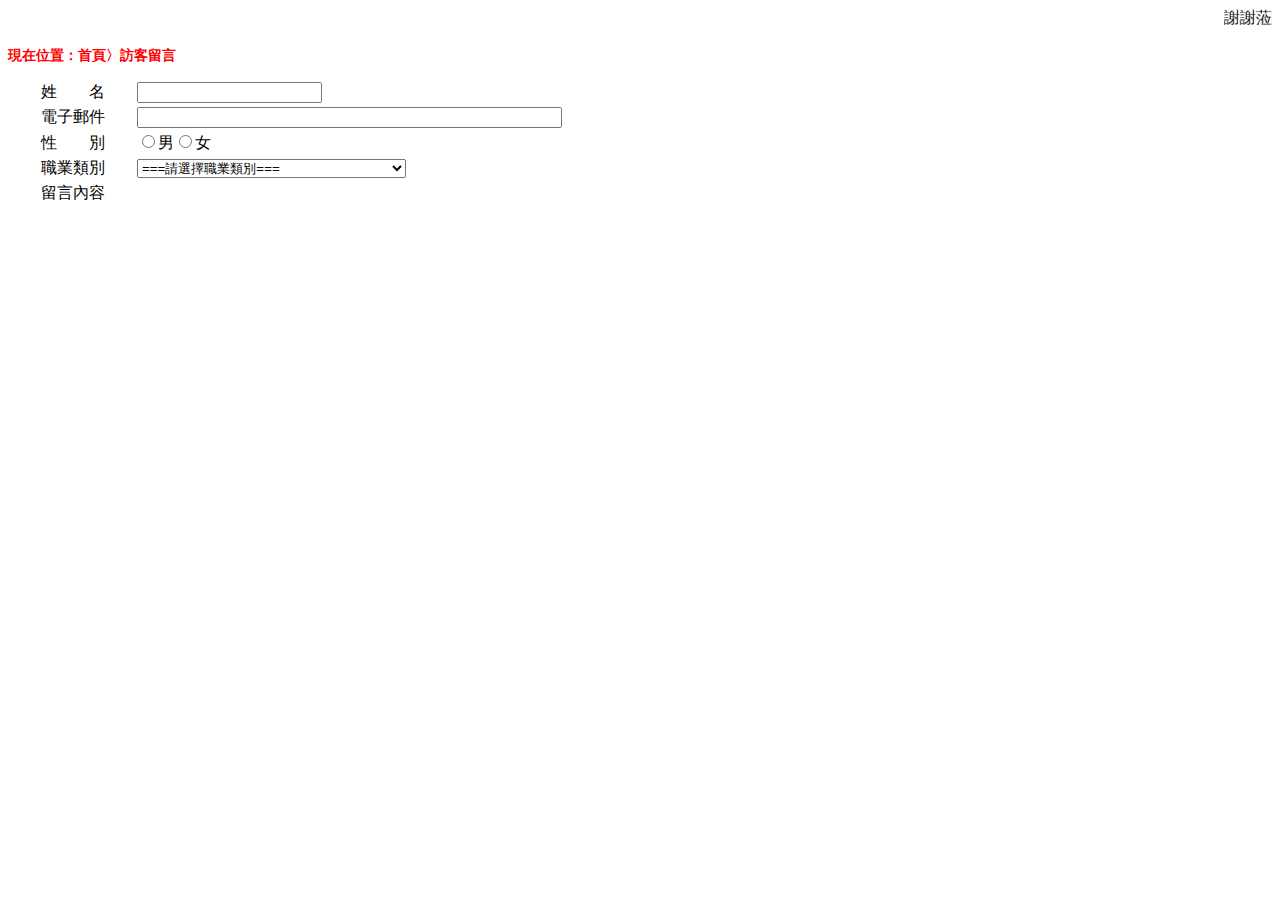
==== web09/results/msgboard.html @ c3fa7d96 "丙級試題第二題" ====
<!DOCTYPE html >
<html xmlns="http://www.w3.org/1999/xhtml">
<head>
	<meta http-equiv="Content-Type" content="text/html; charset=utf-8" />
	<title>運動廣場連結網</title>
	<style>
		.p1{
			font-size:14px;
			font-family:"標楷體";
			color:#FF0000;
			font-weight:bolder;	
		}
		#t1{
			border:1px;
			margin:2px;
			border-color:#000000;
			width:700px;
			text-align:center;
		}
    </style>
</head>
<body>
	<marquee>謝謝蒞臨本網站，請給予我們支持、鼓勵與建言……</marquee>
	<p class="p1">現在位置：首頁〉訪客留言</p>
	<table id="t1">
		<tr>
			<td width="120px">姓　　名</td>
			<td align="left"><input type="text" size="20" /></td>
		</tr>
		<tr>
			<td>電子郵件</td>
			<td align="left"><input type="text" size="50" /></td>
		</tr>
		<tr>
			<td>性　　別</td>
			<td align="left"><input type="radio"  name="sex" selected />男<input type="radio" name="sex" />女</td>
		</tr>
		<tr><td>職業類別</td>
			<td align="left">
				<select name="career">
					<option >===請選擇職業類別===</option>
					<option value="1">現役軍人</option>
					<option value="2">民意代表、行政主管、企業主管及經理人員</option>
					<option value="3">專業人員</option>
					<option value="4 ">技術員及助理專業人員</option>
					<option value="5 ">事務工作人員</option>
					<option value="6 ">服務工作人員及售貨員</option>
					<option value="7 ">農、林、漁、牧工作人員</option>
					<option value="8 ">技術工及有關工作人員</option>
					<option value="9 ">機械設備操作工及組裝工</option>
					<option value="10">非技術工及體力工</option>
				</select>
			</td>
		</tr>
		<tr>
			<td>留言內容</td>
			<td align="left"></td>
		</tr>
		<tr>
			<td></td>
			<td></td>
		</tr>
	</table>

</body>

</html>
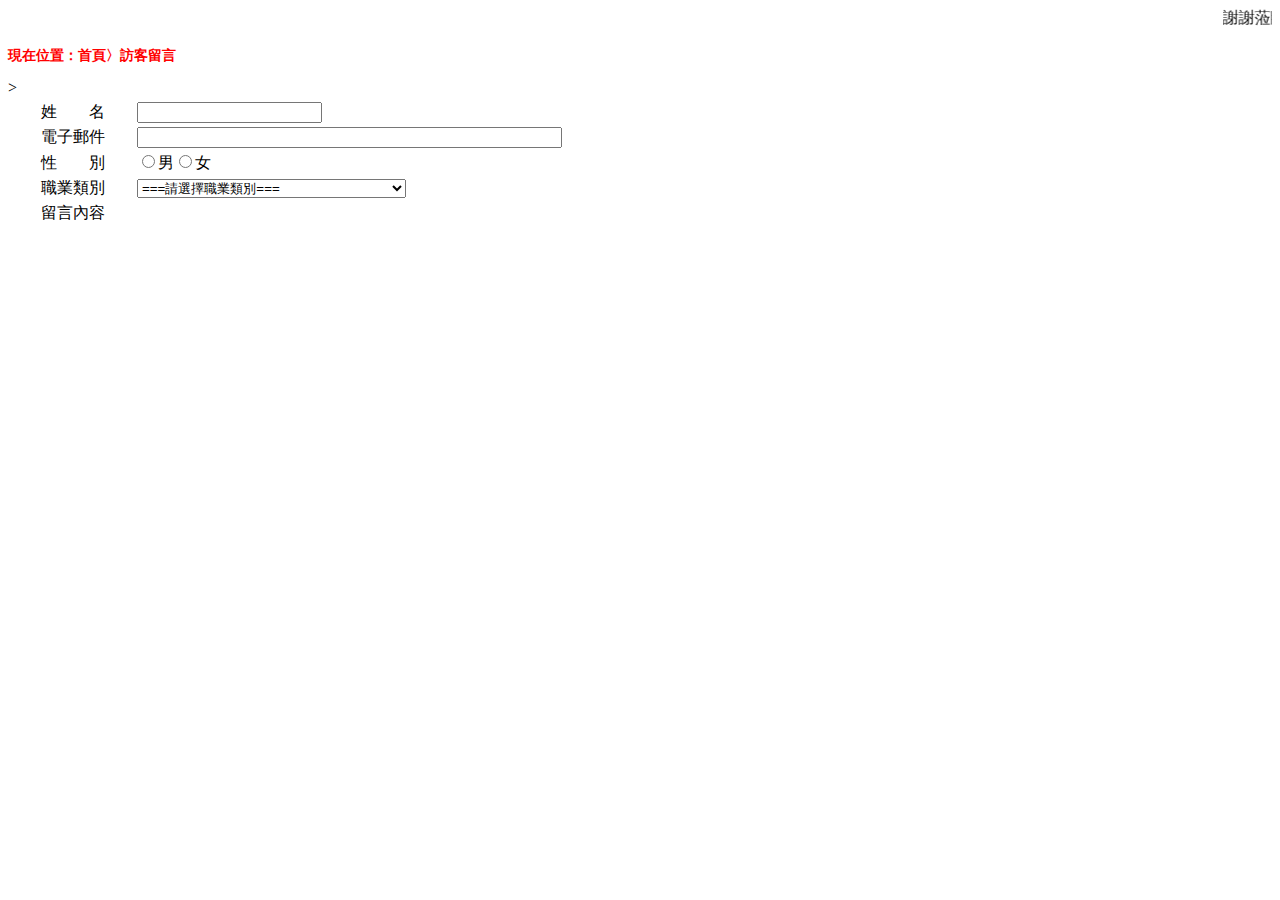
==== commit ddb4549a: "新增style border=1" ====
--- a/web09/results/msgboard.html
+++ b/web09/results/msgboard.html
@@ -22,7 +22,7 @@
 <body>
 	<marquee>謝謝蒞臨本網站，請給予我們支持、鼓勵與建言……</marquee>
 	<p class="p1">現在位置：首頁〉訪客留言</p>
-	<table id="t1">
+	<table id="t1" <style border:1px>> 
 		<tr>
 			<td width="120px">姓　　名</td>
 			<td align="left"><input type="text" size="20" /></td>
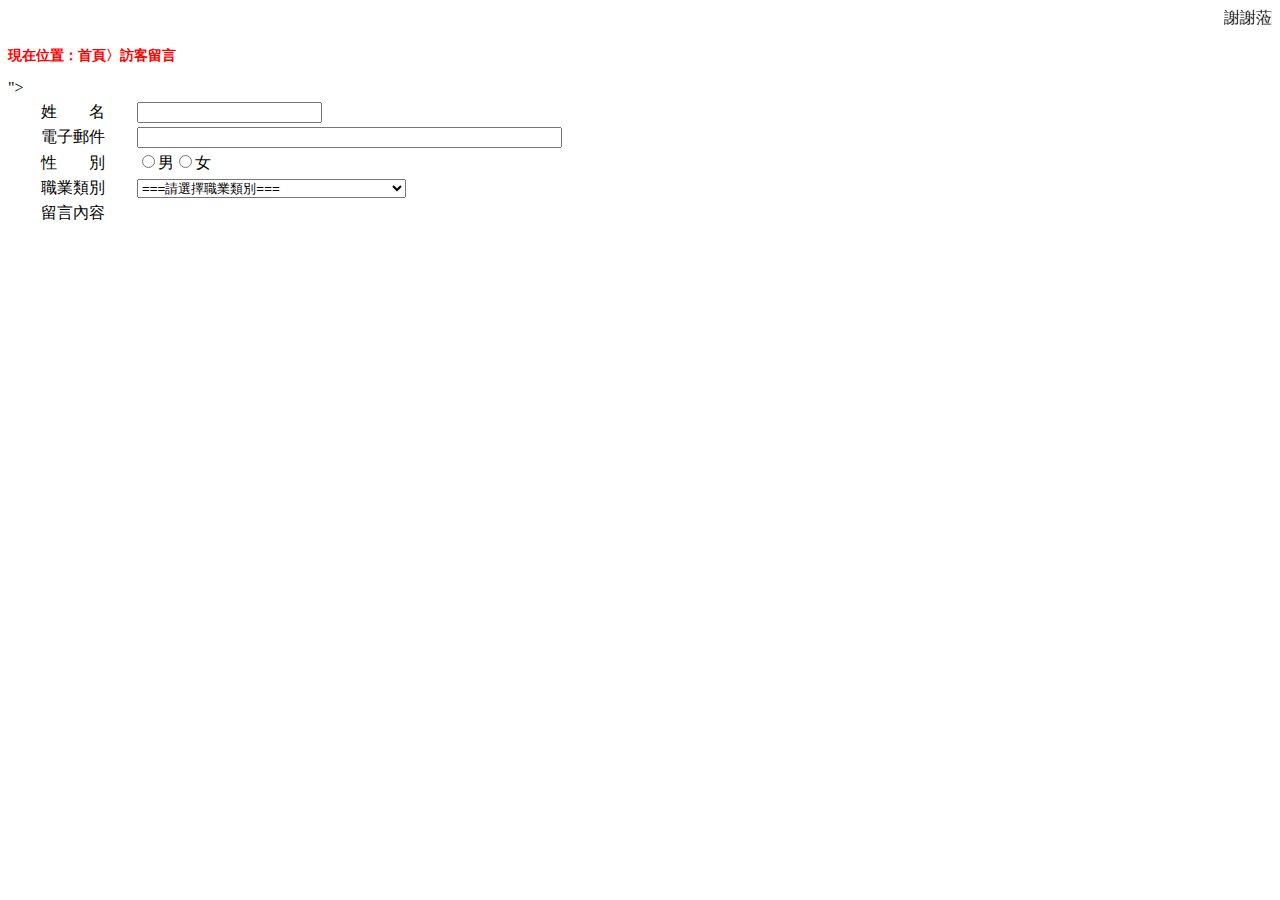
==== commit 51accc2b: "修正style 語法" ====
--- a/web09/results/msgboard.html
+++ b/web09/results/msgboard.html
@@ -22,7 +22,7 @@
 <body>
 	<marquee>謝謝蒞臨本網站，請給予我們支持、鼓勵與建言……</marquee>
 	<p class="p1">現在位置：首頁〉訪客留言</p>
-	<table id="t1" <style border:1px>> 
+	<table id="t1" style="border:1px">"> 
 		<tr>
 			<td width="120px">姓　　名</td>
 			<td align="left"><input type="text" size="20" /></td>
